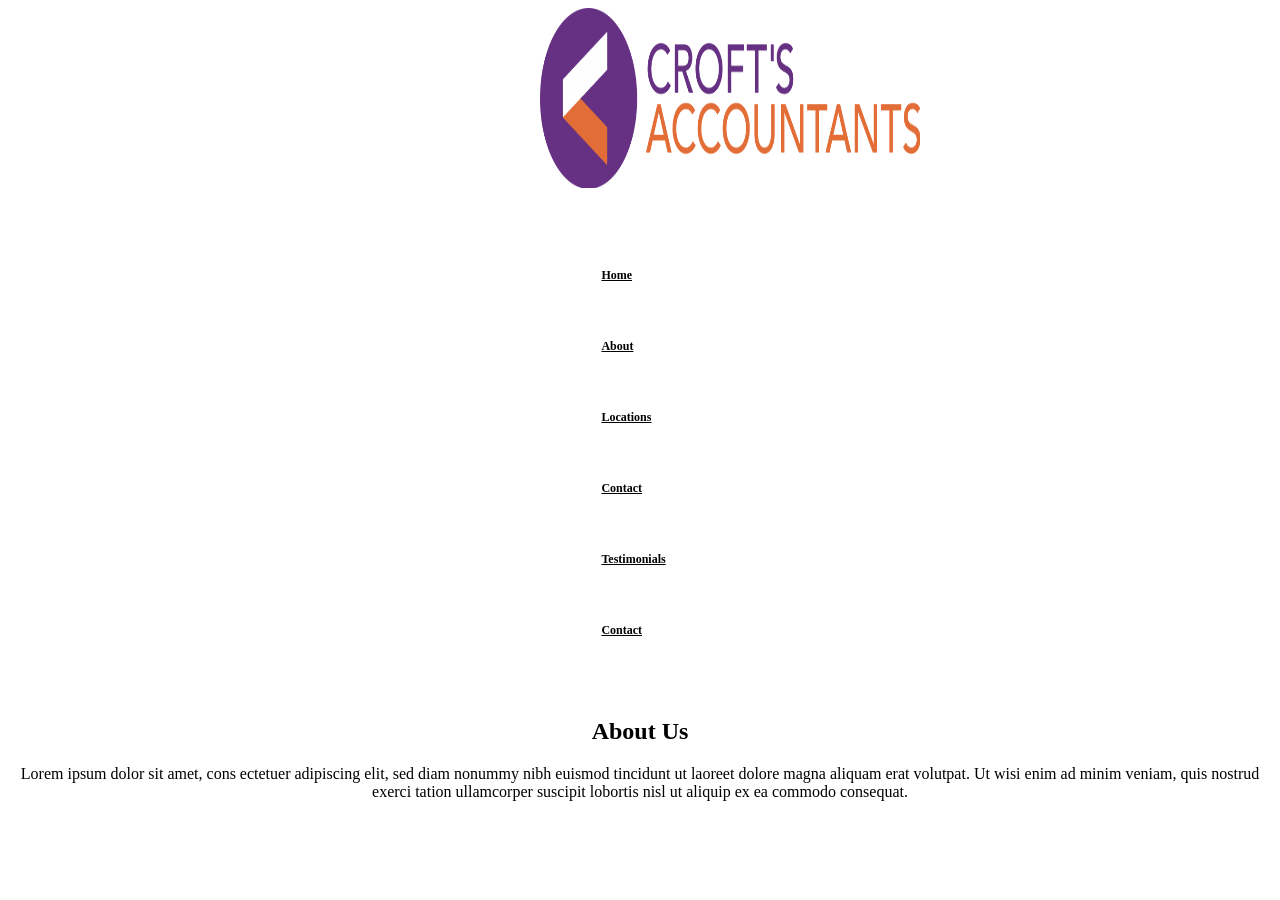
==== index.html @ 23543a42 "fix" ====
<!DOCTYPE html>

<html lang="en">
  <head>
    <meta charset="UTF-8"/>
    <link rel="stylesheet" type="text/css" href="css/Main_Content.css" />
    <link rel="stylesheet" type="text/css" href="css/Navigation.css" />
    <title>Crofts Accounting</title>
  </head>

<body>
    <header>
        <div class="container">
          <div class="row">
              <img
              id="Logo"src="images/crofts-accounting-logo.png"alt="Logo"
              width="500"
              height="200"/>
          <div class="col w-66">
            <ul id="nav">
              <li><a class="home" href="index.html">Home</a></li>
              <li><a class="about" href="Laredo_partner1.html">About</a></li>
              <li><a class="locations" href="David_partner2.html">Locations</a></li>
              <li><a class="services" href="">Contact</a></li>
              <li><a class="testimontials" href="">Testimonials</a></li>
              <li><a class="contacts" href="">Contact</a></li>
            </ul>
          </div>
             </div>
          </div>
  </header>

    <div id="About">
      <h2>About Us</h2>
      <p>
        Lorem ipsum dolor sit amet, cons ectetuer adipiscing elit, sed diam
        nonummy nibh euismod tincidunt ut laoreet dolore magna aliquam erat
        volutpat. Ut wisi enim ad minim veniam, quis nostrud exerci tation
        ullamcorper suscipit lobortis nisl ut aliquip ex ea commodo consequat.
      </p>
    </div>
</body>
</html>
---- css/Main_Content.css ----
#Team {
  width: 100%;
  box-sizing: border-box;
  height: 250px;
}

#About {
  float: right;
  box-sizing: border-box;
  height: 200px;
  text-align: center;
}

#Blue {
  width: 100%;
  box-sizing: border-box;
  height: 120px;
  border-color: black;
  border: 5em;
}
---- css/Navigation.css ----
header {
  color: rgb(80, 171, 207);
  background-color: rgb(116, 168, 228);
  margin: 0%;
  width: auto;
  padding-right: 3%;
  padding-left: 3%;
  height: auto;
}


 #Logo {
  box-sizing:border-box;
  border: 1px;
  float: left;
  height: 200px;
  border-color: rgb(100, 48, 93);
  width: 400px;;
  padding:0 20px 20px 0;

}

.container{
  width: 200px;
  margin: auto;
}



#nav{
  font-size: 12px;
  float: right;
  width: 55%;
  font-weight: bold;
  list-style-type: none;
  padding: 20px;
}

header #nav { text-align: right ;}

header #nav li{
  display: inline-block;
}

header #nav li a{
  display: inline-block;
  padding: 28px 22px;
  color: rgb(0, 0, 0);
}



.w-33
{ 
  width: 33%;
}
.w-66{ 
  width:66%;
}
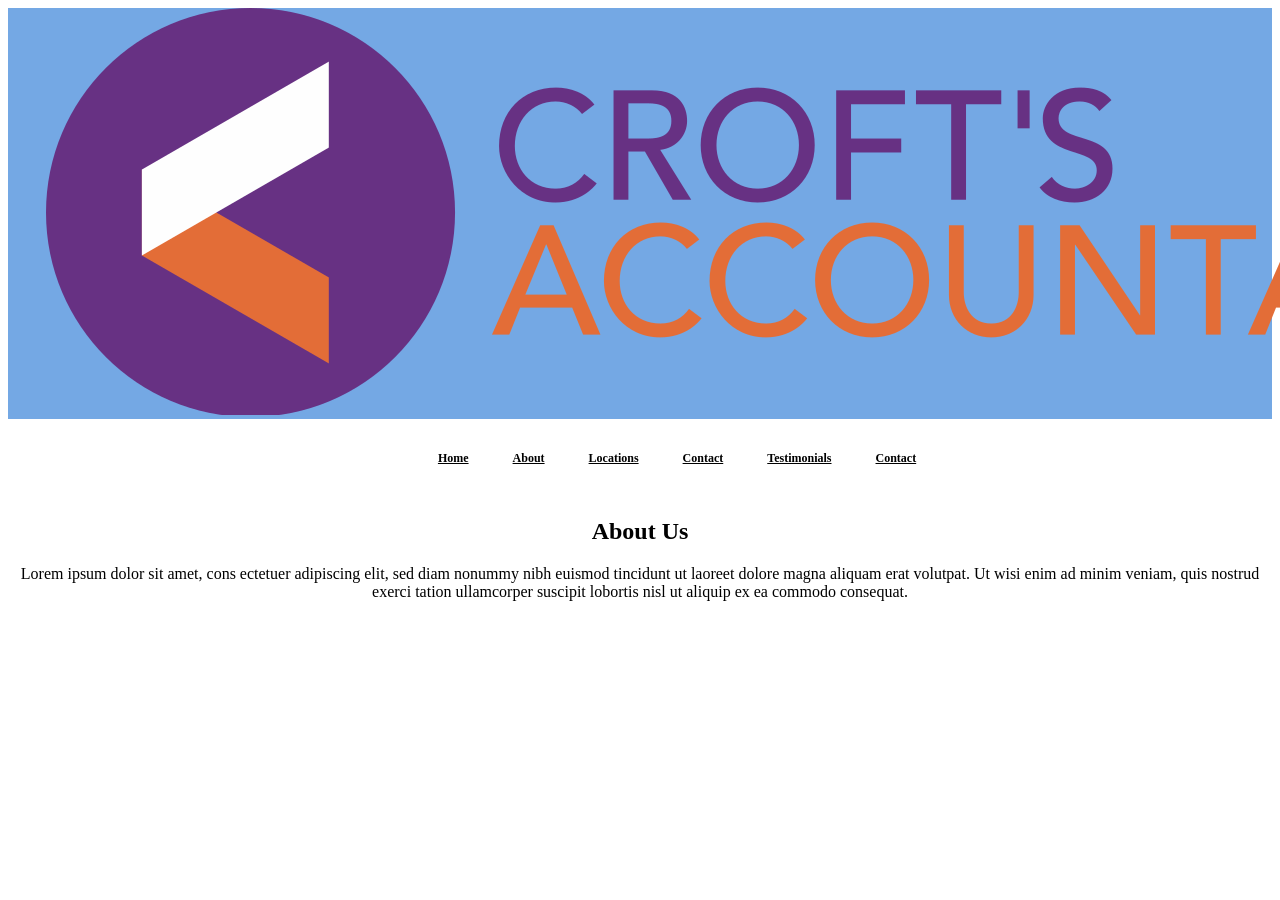
==== commit e75f60d9: "uihi" ====
--- a/index.html
+++ b/index.html
@@ -12,10 +12,9 @@
     <header>
         <div class="container">
           <div class="row">
-              <img
-              id="Logo"src="images/crofts-accounting-logo.png"alt="Logo"
-              width="500"
-              height="200"/>
+            <Div class="col"> 
+              <img id="Logo"src="images/crofts-accounting-logo.png" id="Logo"/>
+             </Div>
           <div class="col w-66">
             <ul id="nav">
               <li><a class="home" href="index.html">Home</a></li>
--- a/css/Navigation.css
+++ b/css/Navigation.css
@@ -7,54 +7,58 @@
   color: rgb(80, 171, 207);
   background-color: rgb(116, 168, 228);
   margin: 0%;
-  width: auto;
+  width: auto%;
   padding-right: 3%;
   padding-left: 3%;
   height: auto;
 }
 
 
- #Logo {
+ .Logo {
   box-sizing:border-box;
-  border: 1px;
+  border: 5px;
   float: left;
   height: 200px;
   border-color: rgb(100, 48, 93);
-  width: 400px;;
-  padding:0 20px 20px 0;
+  width: auto;;
+  padding-bottom: 20px;
+  padding-top: 20px;
 
 }
 
-.container{
-  width: 200px;
-  margin: auto;
-}
 
 
+.container{
+  width: 1500px;
+  margin: 0 auto;
+}
 
 #nav{
   font-size: 12px;
   float: right;
   width: 55%;
+  width: 600px;
   font-weight: bold;
   list-style-type: none;
+  display: flex;
+  flex-direction: row;
   padding: 20px;
 }
 
-header #nav { text-align: right ;}
+header #nav { text-align: right ;
+list-style-type: none;}
 
-header #nav li{
-  display: inline-block;
-}
 
 header #nav li a{
-  display: inline-block;
+  display: inline;
   padding: 28px 22px;
   color: rgb(0, 0, 0);
 }
 
 
-
+,col{
+  width: 100%;
+}
 .w-33
 { 
   width: 33%;
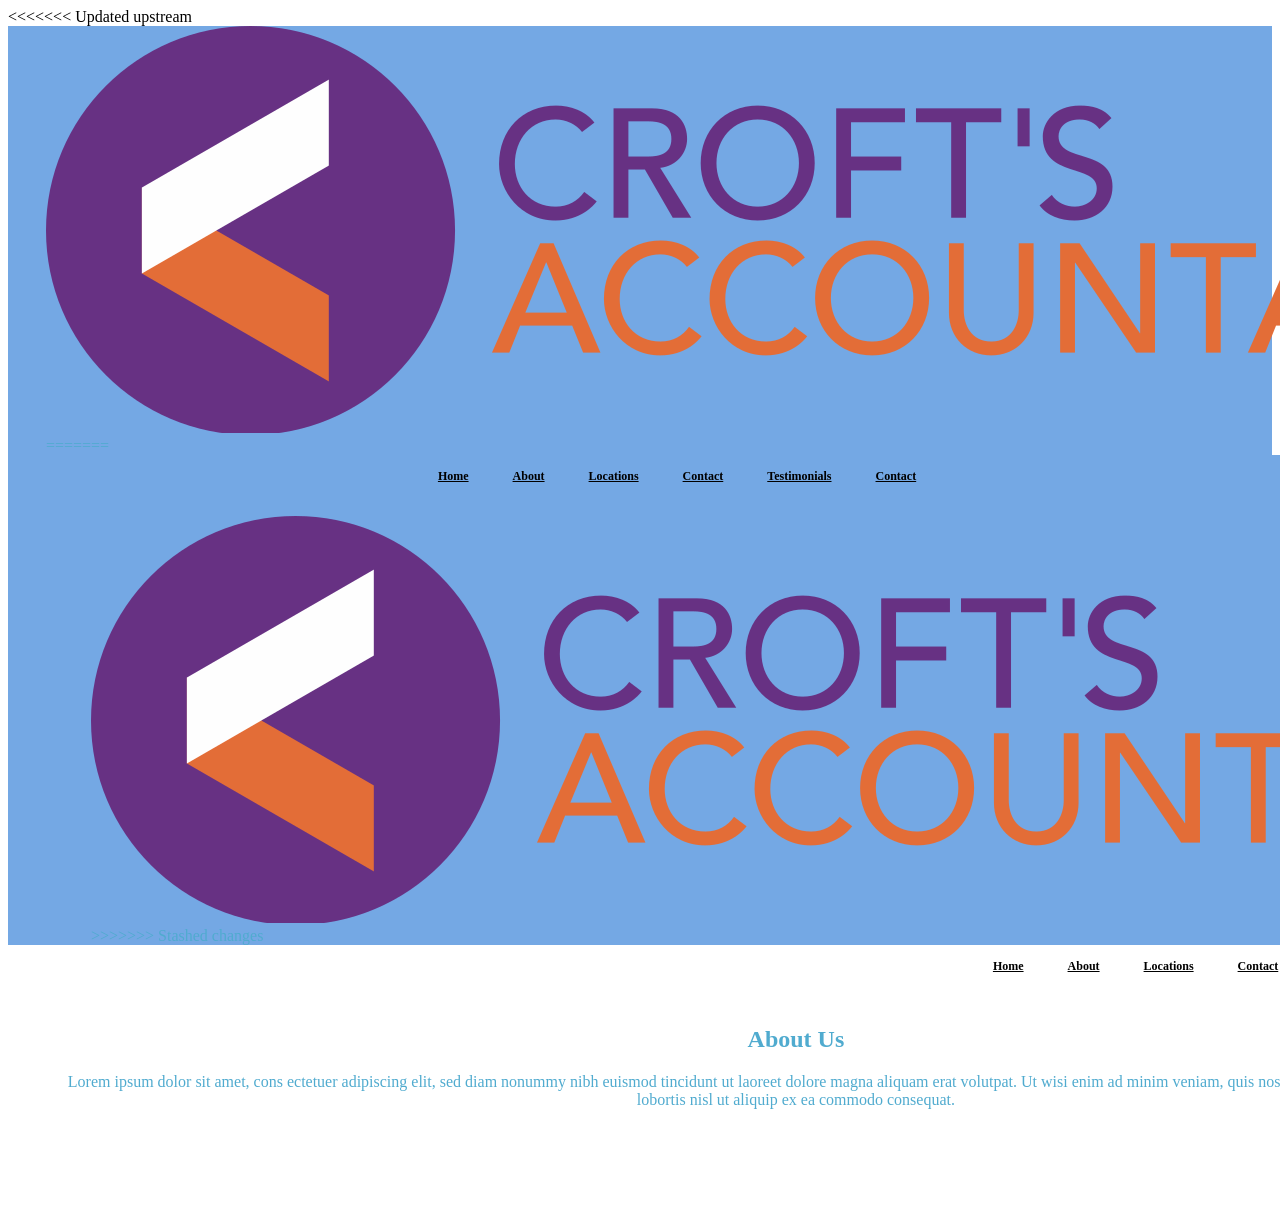
==== commit 3354a653: "hmm hmm" ====
--- a/index.html
+++ b/index.html
@@ -9,6 +9,7 @@
   </head>
 
 <body>
+<<<<<<< Updated upstream
     <header>
         <div class="container">
           <div class="row">
@@ -26,6 +27,25 @@
             </ul>
           </div>
              </div>
+=======
+    <header class="navigation_header">
+          <div class="container">
+            <div class="row">
+            <div class="col_w-33">
+              <img
+              id="Logo"
+              src="images/crofts-accounting-logo.png"
+              alt="Logo"/>
+            </div>
+          <ul id="nav">
+            <li><a class="home" href="index.html">Home</a></li>
+            <li><a class="about" href="Laredo_partner1.html">About</a></li>
+            <li><a class="locations" href="David_partner2.html">Locations</a></li>
+            <li><a class="services" href="">Contact</a></li>
+            <li><a class="testimontials" href="">Testimonials</a></li>
+            <li><a class="contacts" href="">Contact</a></li>
+          </ul>
+>>>>>>> Stashed changes
           </div>
   </header>
 
--- a/css/Navigation.css
+++ b/css/Navigation.css
@@ -7,14 +7,14 @@
   color: rgb(80, 171, 207);
   background-color: rgb(116, 168, 228);
   margin: 0%;
-  width: auto%;
+  width: auto;
   padding-right: 3%;
   padding-left: 3%;
   height: auto;
 }
 
 
- .Logo {
+.Logo {
   box-sizing:border-box;
   border: 5px;
   float: left;
@@ -55,14 +55,10 @@
   color: rgb(0, 0, 0);
 }
 
-
-,col{
-  width: 100%;
-}
 .w-33
-{ 
+{
   width: 33%;
 }
-.w-66{ 
+.w-66{
   width:66%;
 }
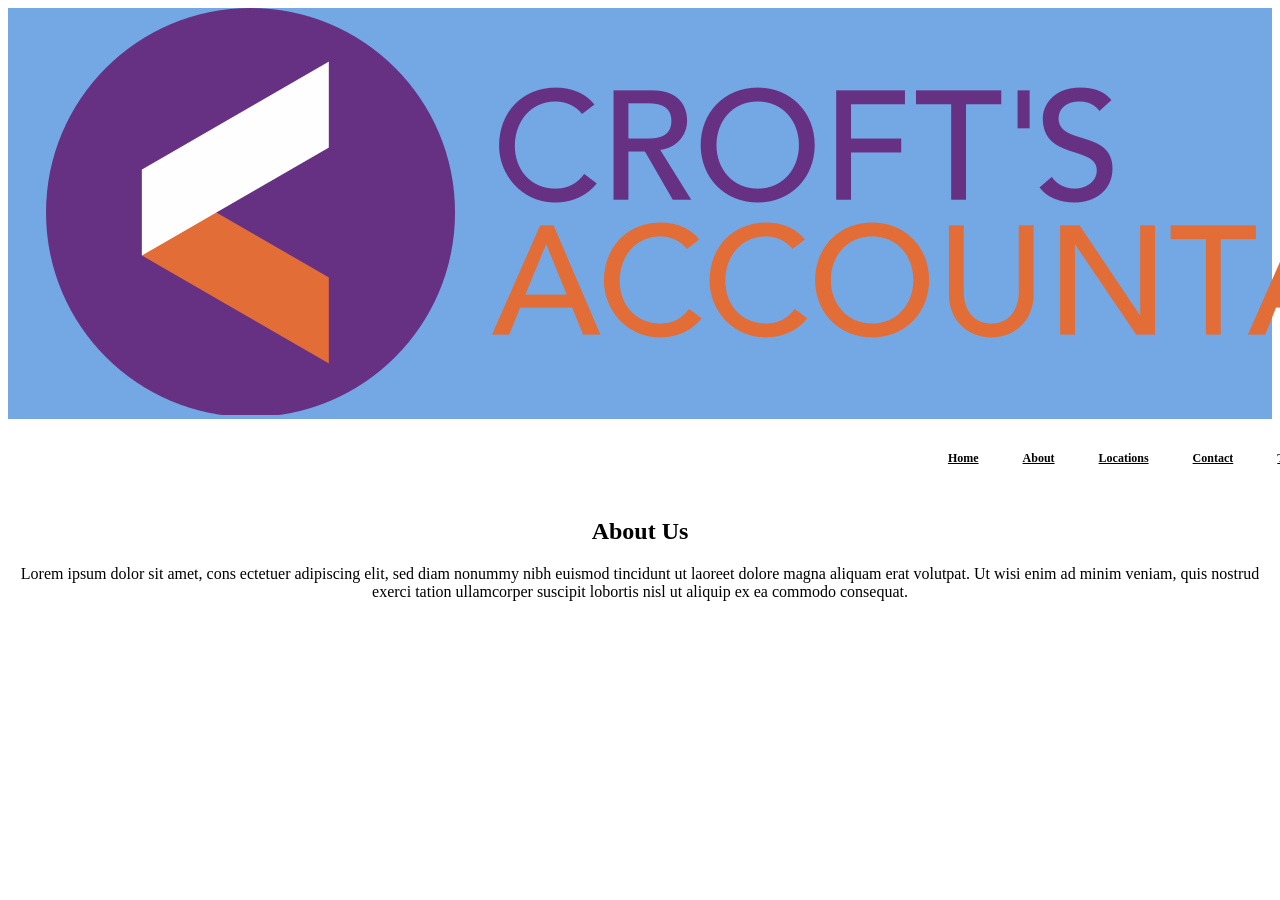
==== commit 0413fc31: "hmm hmm" ====
--- a/index.html
+++ b/index.html
@@ -9,25 +9,6 @@
   </head>
 
 <body>
-<<<<<<< Updated upstream
-    <header>
-        <div class="container">
-          <div class="row">
-            <Div class="col"> 
-              <img id="Logo"src="images/crofts-accounting-logo.png" id="Logo"/>
-             </Div>
-          <div class="col w-66">
-            <ul id="nav">
-              <li><a class="home" href="index.html">Home</a></li>
-              <li><a class="about" href="Laredo_partner1.html">About</a></li>
-              <li><a class="locations" href="David_partner2.html">Locations</a></li>
-              <li><a class="services" href="">Contact</a></li>
-              <li><a class="testimontials" href="">Testimonials</a></li>
-              <li><a class="contacts" href="">Contact</a></li>
-            </ul>
-          </div>
-             </div>
-=======
     <header class="navigation_header">
           <div class="container">
             <div class="row">
@@ -45,7 +26,6 @@
             <li><a class="testimontials" href="">Testimonials</a></li>
             <li><a class="contacts" href="">Contact</a></li>
           </ul>
->>>>>>> Stashed changes
           </div>
   </header>
 
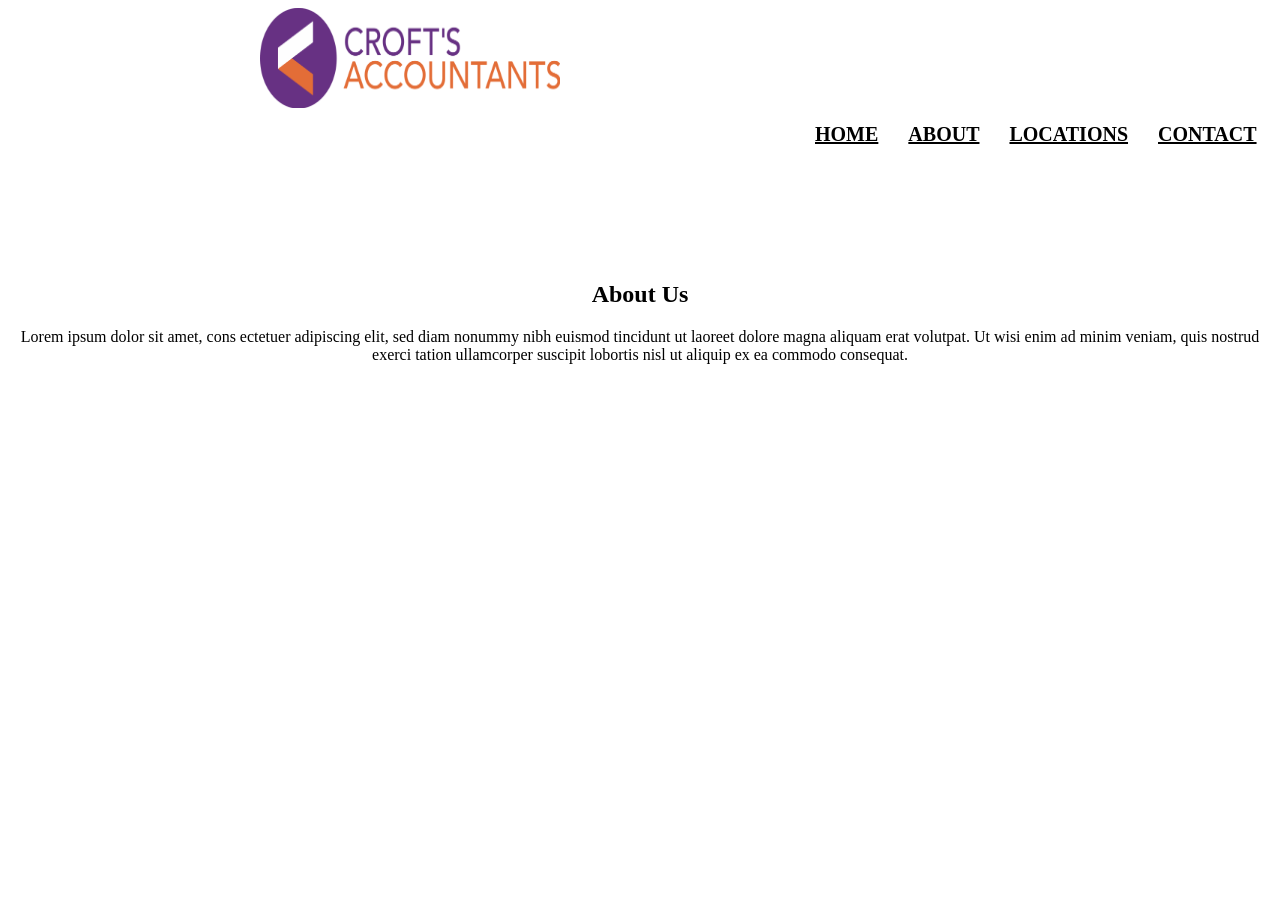
==== commit d28f15c6: "awswdfs" ====
--- a/index.html
+++ b/index.html
@@ -9,7 +9,7 @@
   </head>
 
 <body>
-    <header class="navigation_header">
+    <header>
           <div class="container">
             <div class="row">
             <div class="col_w-33">
--- a/css/Navigation.css
+++ b/css/Navigation.css
@@ -3,9 +3,9 @@
 
 
 
-header {
-  color: rgb(80, 171, 207);
-  background-color: rgb(116, 168, 228);
+header{
+  color: rgb(31, 55, 65);
+  background-color: rgb(48, 86, 129);
   margin: 0%;
   width: auto;
   padding-right: 3%;
@@ -14,45 +14,54 @@
 }
 
 
-.Logo {
-  box-sizing:border-box;
-  border: 5px;
+ #Logo {
+  width: 50%;
+  box-sizing: border-box;
   float: left;
-  height: 200px;
-  border-color: rgb(100, 48, 93);
-  width: auto;;
-  padding-bottom: 20px;
-  padding-top: 20px;
+  height: 100px;
+  width: 300px;
+  border-color: black;
+  border: 5em;
+}
+header #logo{
+  display: inline-block
+  padding-top: 50px;
+}
+
+.container{
+  width: 760px;
+  margin: 0 auto;
+}
+
+#nav{
+  font-size: 20px;
+  float: right;
+  width: 45%;
+  width: 200px;
+  font-weight: bold;
+  list-style-type: none;
+  display: flex;
+  flex-direction: row;
+  padding: 20px 20px;
+}
+
+header #nav { text-align: right ;
+list-style-type: none;
 
 }
 
 
 
-.container{
-  width: 1500px;
-  margin: 0 auto;
+header #nav li a{
+  display: inline-block;
+  padding: 75px 15px;
+  color: rgb(0, 0, 0);
+  text-transform: uppercase;
 }
 
-#nav{
-  font-size: 12px;
-  float: right;
-  width: 55%;
-  width: 600px;
-  font-weight: bold;
-  list-style-type: none;
-  display: flex;
-  flex-direction: row;
-  padding: 20px;
-}
-
-header #nav { text-align: right ;
-list-style-type: none;}
-
-
-header #nav li a{
-  display: inline;
-  padding: 28px 22px;
-  color: rgb(0, 0, 0);
+.col{
+  width: 100%;
+  padding:15px;
 }
 
 .w-33
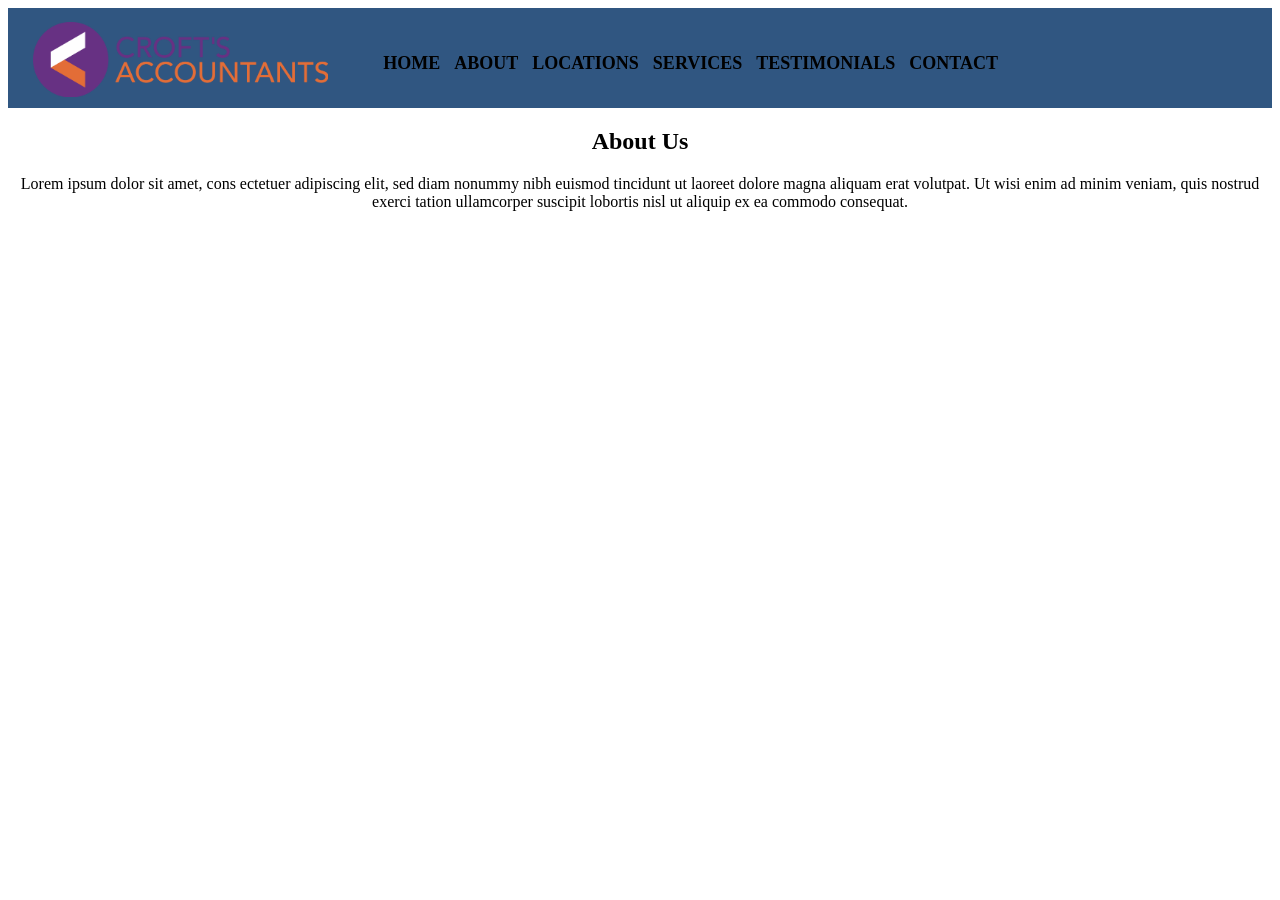
==== commit d551a5f3: "sdfs gddfg" ====
--- a/index.html
+++ b/index.html
@@ -12,20 +12,23 @@
     <header>
           <div class="container">
             <div class="row">
-            <div class="col_w-33">
+            <div class="col w-33">
               <img
               id="Logo"
               src="images/crofts-accounting-logo.png"
               alt="Logo"/>
             </div>
+            <div class="col w-66">
           <ul id="nav">
             <li><a class="home" href="index.html">Home</a></li>
             <li><a class="about" href="Laredo_partner1.html">About</a></li>
             <li><a class="locations" href="David_partner2.html">Locations</a></li>
-            <li><a class="services" href="">Contact</a></li>
+            <li><a class="services" href="">Services</a></li>
             <li><a class="testimontials" href="">Testimonials</a></li>
             <li><a class="contacts" href="">Contact</a></li>
           </ul>
+          </div>
+          </div>
           </div>
   </header>
 
--- a/css/Navigation.css
+++ b/css/Navigation.css
@@ -8,13 +8,17 @@
   background-color: rgb(48, 86, 129);
   margin: 0%;
   width: auto;
-  padding-right: 3%;
-  padding-left: 3%;
-  height: auto;
+  height: 100px;
 }
 
 
- #Logo {
+#Logo {
+  height: 75px;
+  margin-top: -1px;
+  padding-right: 10px;
+}
+
+/*
   width: 50%;
   box-sizing: border-box;
   float: left;
@@ -22,41 +26,55 @@
   width: 300px;
   border-color: black;
   border: 5em;
-}
-header #logo{
-  display: inline-block
-  padding-top: 50px;
+*/
+
+.row{
+  display: flex;
 }
 
 .container{
-  width: 760px;
-  margin: 0 auto;
+  width: 1000px;
+  margin: 0px 10px;
 }
 
 #nav{
+  list-style-type: none;
+  text-align: right;
+  margin: 0px 0px 0px 0px;
+  padding: 0px 0 0 0px;
+}
+
+/*
+  padding-right: 3%;
+  padding-left: 3%;
+
   font-size: 20px;
   float: right;
   width: 45%;
   width: 200px;
-  font-weight: bold;
   list-style-type: none;
   display: flex;
   flex-direction: row;
   padding: 20px 20px;
+  text-align: right;
+  list-style-type: none;
+  margin: 0px 0 0 0;
+  padding: 0px;
+  */
+
+header #nav li{
+  display: inline-block;
 }
 
-header #nav { text-align: right ;
-list-style-type: none;
-
-}
-
-
-
 header #nav li a{
-  display: inline-block;
-  padding: 75px 15px;
+  font-size: 18px;
+  padding: 30px 5px;
   color: rgb(0, 0, 0);
   text-transform: uppercase;
+  display: inline-block;
+  text-decoration: none;
+  font-weight: bold;
+
 }
 
 .col{
@@ -70,4 +88,5 @@
 }
 .w-66{
   width:66%;
-}+}
+
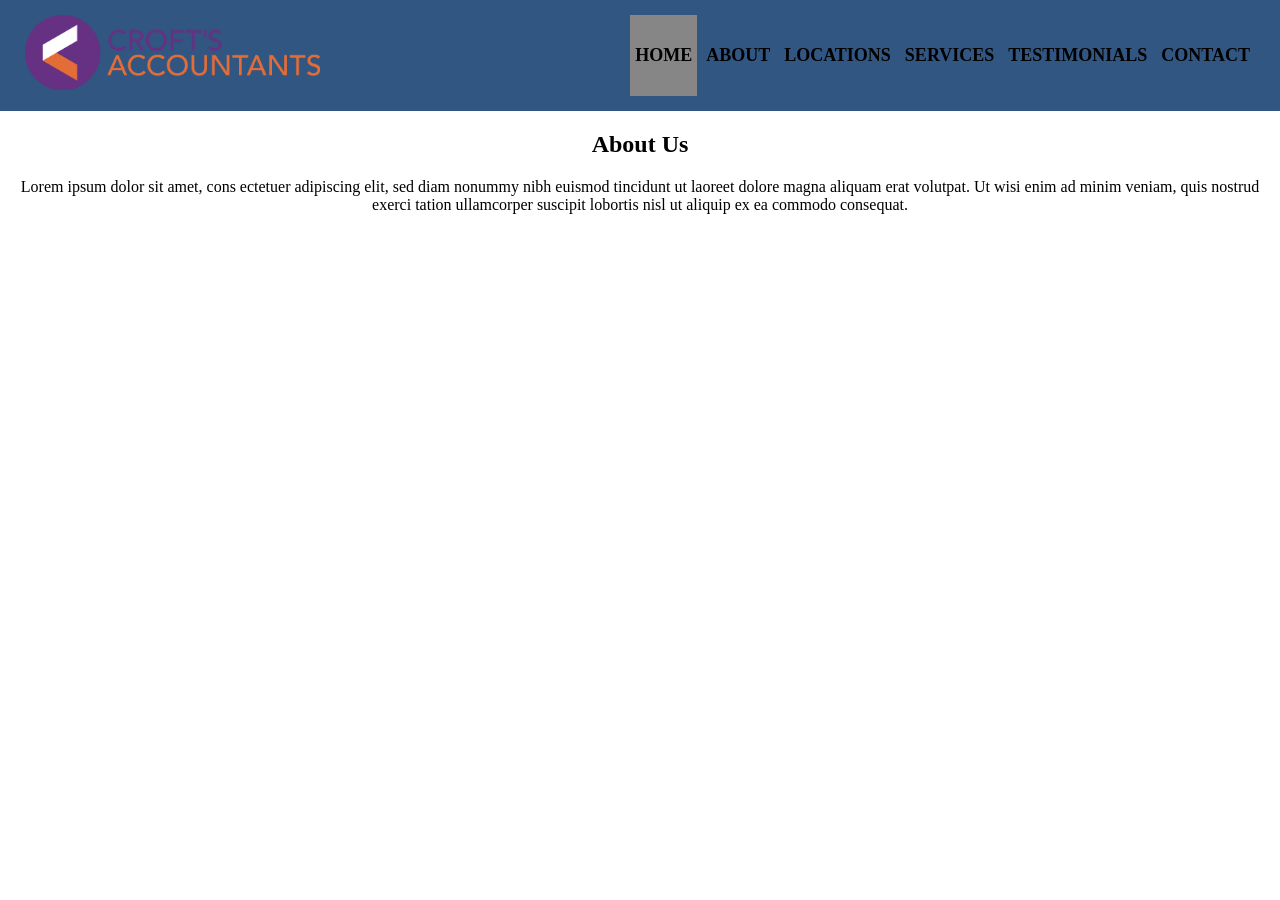
==== commit 86771fb6: "dsa asd" ====
--- a/index.html
+++ b/index.html
@@ -20,7 +20,7 @@
             </div>
             <div class="col w-66">
           <ul id="nav">
-            <li><a class="home" href="index.html">Home</a></li>
+            <li><a class="home active" href="index.html">Home</a></li>
             <li><a class="about" href="Laredo_partner1.html">About</a></li>
             <li><a class="locations" href="David_partner2.html">Locations</a></li>
             <li><a class="services" href="">Services</a></li>
--- a/css/Navigation.css
+++ b/css/Navigation.css
@@ -4,36 +4,37 @@
 
 
 header{
-  color: rgb(31, 55, 65);
   background-color: rgb(48, 86, 129);
   margin: 0%;
   width: auto;
+  height: auto;
+}
+
+body{
+  margin: 0%;
+}
+
+#Logo{
+  box-sizing: border-box;
+  float: left;
   height: 100px;
+  width: auto;
+  flex: 50%;
+}
+
+#Logo {
+  height: 75px;
+  padding-right: 10px;
 }
 
 
-#Logo {
-  height: 75px;
-  margin-top: -1px;
-  padding-right: 10px;
-}
-
-/*
-  width: 50%;
-  box-sizing: border-box;
-  float: left;
-  height: 100px;
-  width: 300px;
-  border-color: black;
-  border: 5em;
-*/
-
 .row{
   display: flex;
+  width: auto;
 }
 
 .container{
-  width: 1000px;
+  width: auto;
   margin: 0px 10px;
 }
 
@@ -42,25 +43,9 @@
   text-align: right;
   margin: 0px 0px 0px 0px;
   padding: 0px 0 0 0px;
+  justify-content: flex-end;
 }
 
-/*
-  padding-right: 3%;
-  padding-left: 3%;
-
-  font-size: 20px;
-  float: right;
-  width: 45%;
-  width: 200px;
-  list-style-type: none;
-  display: flex;
-  flex-direction: row;
-  padding: 20px 20px;
-  text-align: right;
-  list-style-type: none;
-  margin: 0px 0 0 0;
-  padding: 0px;
-  */
 
 header #nav li{
   display: inline-block;
@@ -76,6 +61,20 @@
   font-weight: bold;
 
 }
+header #nav li a:hover{
+background-color: rgb(132, 115, 173);
+color: rgb(0, 0, 0);
+}
+
+header #nav li a.active{
+  background-color: rgb(134, 134, 134);
+  color: rgb(0, 0, 0);
+}
+
+#nav #logo{
+  display: block;
+  align-items: center;
+}
 
 .col{
   width: 100%;
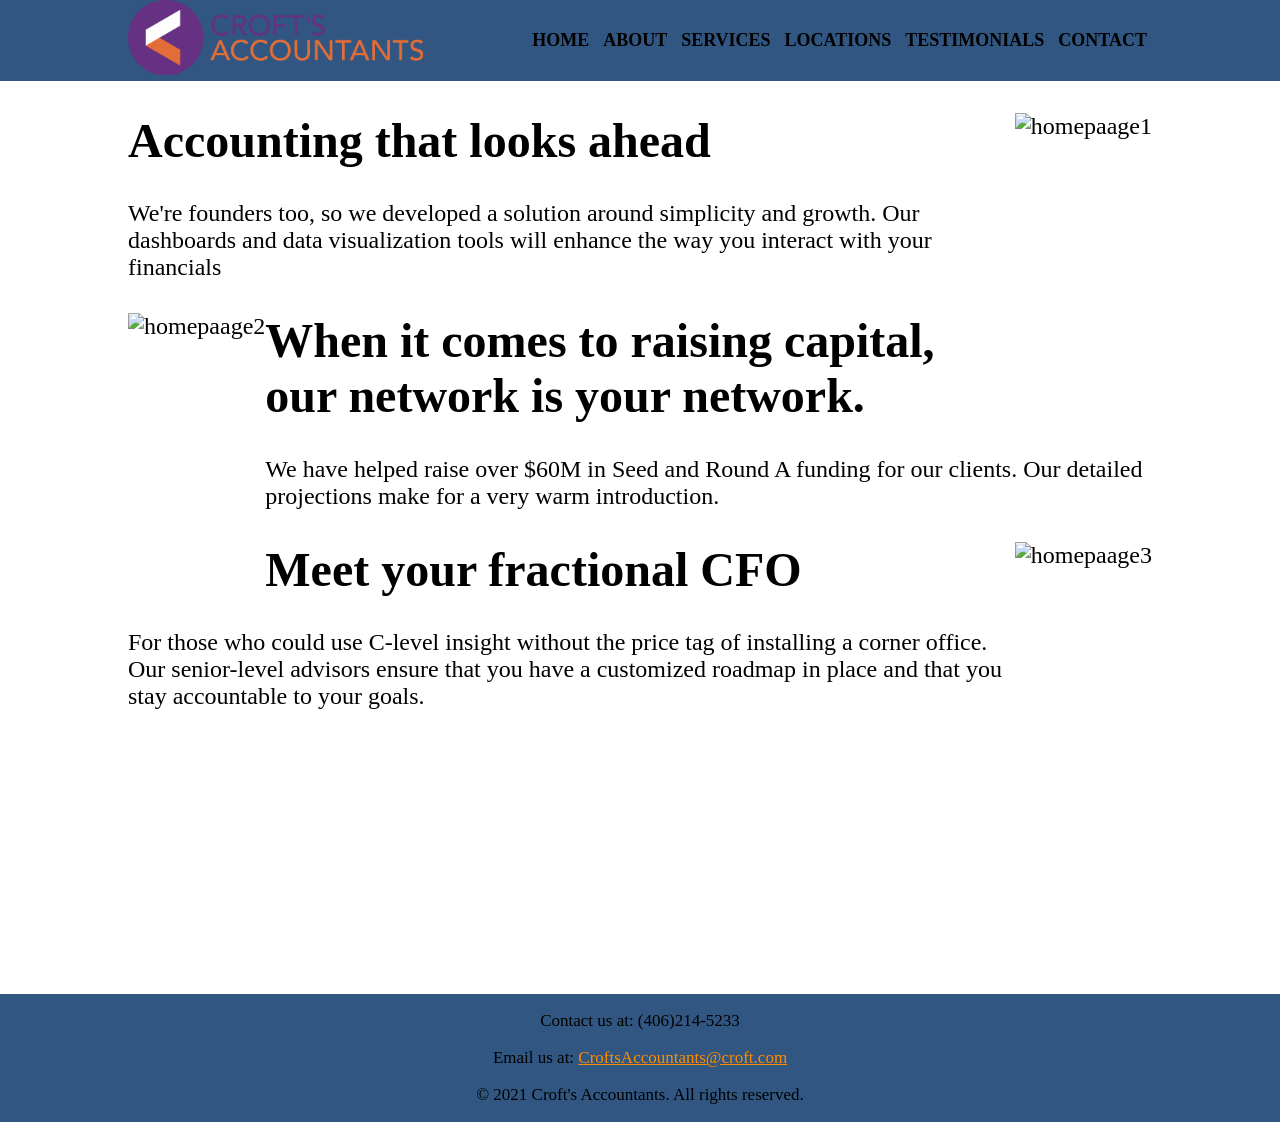
==== commit ef68bb1a: "efas aefgaef" ====
--- a/index.html
+++ b/index.html
@@ -1,45 +1,103 @@
 <!DOCTYPE html>
-
 <html lang="en">
   <head>
-    <meta charset="UTF-8"/>
-    <link rel="stylesheet" type="text/css" href="css/Main_Content.css" />
-    <link rel="stylesheet" type="text/css" href="css/Navigation.css" />
+    <meta charset="UTF-8" />
+    <link rel="stylesheet" type="text/css" href="css/global.css" />
+    <link rel="stylesheet" type="text/css" href="css/about.css" />
+    <link rel="stylesheet" type="text/css" href="css/home.css" />
+    <link rel="stylesheet" type="text/css" href="css/services.css" />
+    <link
+      rel="stylesheet"
+      href="https://fonts.googleapis.com/icon?family=Material+Icons"
+    />
     <title>Crofts Accounting</title>
   </head>
 
-<body>
-    <header>
-          <div class="container">
-            <div class="row">
-            <div class="col w-33">
+  <body>
+    <header class="navigation_header">
+      <div class="container">
+        <div class="row">
+          <div class="col w-33">
+            <a href="index.html">
               <img
-              id="Logo"
-              src="images/crofts-accounting-logo.png"
-              alt="Logo"/>
-            </div>
-            <div class="col w-66">
-          <ul id="nav">
-            <li><a class="home active" href="index.html">Home</a></li>
-            <li><a class="about" href="Laredo_partner1.html">About</a></li>
-            <li><a class="locations" href="David_partner2.html">Locations</a></li>
-            <li><a class="services" href="">Services</a></li>
-            <li><a class="testimontials" href="">Testimonials</a></li>
-            <li><a class="contacts" href="">Contact</a></li>
-          </ul>
+                id="Logo"
+                src="images/crofts-accounting-logo.png"
+                alt="Logo"
+              />
+            </a>
           </div>
+          <div class="col w-66">
+            <ul id="nav">
+              <li><a class="home" href="index.html">Home</a></li>
+              <li><a class="about" href="about_us.html">About</a></li>
+              <li><a class="Services" href="services.html">Services</a></li>
+              <li><a class="Locations" href="index.html">Locations</a></li>
+              <li>
+                <a class="testimontials" href="index.html">Testimonials</a>
+              </li>
+              <li><a class="contacts" href="index.html">Contact</a></li>
+            </ul>
           </div>
-          </div>
-  </header>
+        </div>
+      </div>
+    </header>
+    <div class="main_center">
+      <div id="homepage1">
+        <img
+          class="homepageimg1"
+          src="images/homepageart1.png"
+          alt="homepaage1"
+        />
 
-    <div id="About">
-      <h2>About Us</h2>
-      <p>
-        Lorem ipsum dolor sit amet, cons ectetuer adipiscing elit, sed diam
-        nonummy nibh euismod tincidunt ut laoreet dolore magna aliquam erat
-        volutpat. Ut wisi enim ad minim veniam, quis nostrud exerci tation
-        ullamcorper suscipit lobortis nisl ut aliquip ex ea commodo consequat.
-      </p>
+        <h1>Accounting that looks ahead</h1>
+        <p>
+          We're founders too, so we developed a solution around simplicity and
+          growth. Our dashboards and data visualization tools will enhance the
+          way you interact with your financials
+        </p>
+      </div>
+      <div id="homepage2">
+        <img
+          class="homepageimg2"
+          src="images/homepageart2.png"
+          alt="homepaage2"
+        />
+        <h1>When it comes to raising capital, our network is your network.</h1>
+        <p>
+          We have helped raise over $60M in Seed and Round A funding for our
+          clients. Our detailed projections make for a very warm introduction.
+        </p>
+      </div>
+      <div id="homepage3">
+        <img
+          class="homepageimg3"
+          src="images/homepageart3.png"
+          alt="homepaage3"
+        />
+        <h1>Meet your fractional CFO</h1>
+        <p>
+          For those who could use C-level insight without the price tag of
+          installing a corner office. Our senior-level advisors ensure that you
+          have a customized roadmap in place and that you stay accountable to
+          your goals.
+        </p>
+      </div>
     </div>
-</body>
+
+    <div id="footer_extension">
+      <footer>
+        <div id="footer_content">
+          <p>Contact us at: (406)214-5233</p>
+          <p>
+            Email us at:
+            <a href="mailto:CroftsAccountants@croft.com"
+              >CroftsAccountants@croft.com</a
+            >
+          </p>
+
+          <p id="copyright">© 2021 Croft's Accountants. All rights reserved.</p>
+        </div>
+      </footer>
+    </div>
+  </body>
 </html>
--- a/css/global.css
+++ b/css/global.css
@@ -0,0 +1,149 @@
+.navigation_header {
+  background-color: rgb(48, 86, 129);
+  margin: 0%;
+  width: auto;
+  height: auto;
+  position: relative;
+  top: 0%;
+}
+
+header{
+  font-family: 'Noto Serif JP', serif;
+}
+
+a {
+  font-family: 'Martel', serif;
+}
+
+p{
+  font-family: 'Martel', serif;
+}
+
+ul{
+  font-family: 'Martel', serif;
+}
+
+
+html body {
+  margin: 0%;
+  height: 100%;
+  position: relative;
+}
+
+#Logo {
+  box-sizing: border-box;
+  float: left;
+  height: 100px;
+  width: auto;
+  flex: 50%;
+  height: 75px;
+  padding-right: 10px;
+}
+
+#nav {
+  list-style-type: none;
+  text-align: right;
+  margin: 0px 0px 0px 0px;
+  padding: 0px 0 0 0px;
+  justify-content: flex-end;
+}
+
+header #nav li {
+  display: inline-block;
+}
+
+.main_center {
+  margin-left: 10%;
+  margin-right: 10%;
+}
+
+header #nav li a {
+  font-size: 18px;
+  padding: 30px 5px;
+  color: rgb(0, 0, 0);
+  text-transform: uppercase;
+  display: inline-block;
+  text-decoration: none;
+  font-weight: bold;
+}
+header #nav li a:hover {
+  background-color: rgb(132, 115, 173);
+  color: rgb(0, 0, 0);
+}
+
+header #nav li a.active {
+  background-color: rgb(130, 128, 212);
+  color: rgb(0, 0, 0);
+}
+
+#nav #logo {
+  display: block;
+  align-items: center;
+}
+
+.col {
+  width: auto;
+  padding-left: 10%;
+  padding-right: 10%;
+}
+
+.w-33 {
+  width: 33%;
+}
+
+.col .w-66 {
+  width: 66%;
+}
+
+.photos {
+  border-left: 100px;
+  border-right: 100px;
+}
+
+.icon-box .box {
+  box-sizing: border-box;
+  display: inline-block;
+  align-items: center;
+}
+
+footer {
+  position: absolute;
+  bottom: 0;
+  width: 100%;
+  background-color: rgb(48, 86, 129);
+  font-size: 17px;
+  height: auto;
+  text-align: center;
+}
+
+a {
+  color: darkorange;
+  font-family: 'Martel', serif;
+}
+
+#footer_extension{
+  min-height: 20vh;
+  overflow: hidden;
+  display: block;
+  position: relative;
+  padding-bottom: 100px;
+}
+
+.box_container {
+  min-height: 200px;
+}
+
+#makeborder {
+  justify-content: center;
+  height: auto;
+  width: 100%;
+  background-color: rgb(212, 212, 212);
+  margin: auto;
+  border-width: 5px;
+  border-style: solid;
+  border-color: black;
+  border-radius: 25px;
+  padding-left: 10px;
+  padding-right: 10px;
+  padding-bottom: 5%;
+}
--- a/css/about.css
+++ b/css/about.css
@@ -0,0 +1,21 @@
+#aboutpage {
+  width: auto;
+  font-size: 22px;
+  float: left;
+}
+
+#aboutpage h2 {
+  text-align: center;
+  font-size: 30px;
+}
+
+#aboutourteam h3 {
+  text-align: center;
+  font-size: 30px;
+}
+
+#ourteam {
+  display: flex;
+  margin: auto;
+  margin-bottom: 15px;
+}
--- a/css/home.css
+++ b/css/home.css
@@ -0,0 +1,34 @@
+.homepageimg1 {
+  width: auto;
+  height: 250px;
+  display: block;
+  float: right;
+}
+.homepageimg2 {
+  width: auto;
+  height: 250px;
+  display: block;
+  float: left;
+}
+.homepageimg3 {
+  display: inline;
+  width: auto;
+  float: right;
+  height: 250px;
+}
+#homepage1 {
+  height: auto;
+  font-size: 24px;
+  display: block;
+}
+#homepage2 {
+  height: auto;
+  font-size: 24px;
+  display: block;
+}
+#homepage3 {
+  display: block;
+  height: 300px;
+  font-size: 24px;
+  text-align: left;
+}
--- a/css/services.css
+++ b/css/services.css
@@ -0,0 +1,86 @@
+#aboutserv p {
+  display: block;
+  width: auto;
+  text-align: center;
+  border-spacing: 50px;
+  margin-left: 140px;
+  margin-right: 140px;
+  font-size: 22px;
+}
+
+#aboutserv h2 {
+  text-align: center;
+  font-size: 35px;
+  margin-top: 24px;
+}
+
+.contain {
+  border-width: 5px;
+  border-style: solid;
+  border-color: black;
+  border-radius: 25px;
+  justify-content: center;
+  display: flex;
+  height: auto;
+  width: 100%;
+  flex-wrap: wrap;
+  background-color: rgb(212, 212, 212);
+  border-radius: 15px;
+  margin: auto;
+  border-width: 5px;
+  border-style: solid;
+  border-color: black;
+  border-radius: 25px;
+}
+.contain .box {
+  position: relative;
+  width: 300px;
+  height: 300px;
+  background: rgb(201, 193, 182);
+  float: left;
+  margin: 15px;
+  box-sizing: border-box;
+  overflow: hidden;
+  border-radius: 20px;
+}
+
+.contain .box .content {
+  top: 100%;
+  height: 100%;
+  text-align: center;
+  padding: 10px;
+  box-sizing: border-box;
+}
+.box_container {
+  min-height: 200px;
+}
+.icon-box .box {
+  box-sizing: border-box;
+  display: inline-block;
+  align-items: center;
+}
+
+.contain .box:nth-child(1) {
+  background: rgb(148, 138, 173);
+}
+.contain .box:nth-child(2) {
+  background: rgb(48, 86, 129);
+}
+.contain .box:nth-child(3) {
+  background: rgb(148, 138, 173);
+}
+.contain .box:nth-child(4) {
+  background: rgb(48, 86, 129);
+}
+.contain .box:nth-child(5) {
+  background: rgb(148, 138, 173);
+}
+.contain .box:nth-child(6) {
+  background: rgb(48, 86, 129);
+}
+.contain .box:nth-child(7) {
+  background: rgb(148, 138, 173);
+}
+.contain .box:nth-child(8) {
+  background: rgb(48, 86, 129);
+}
